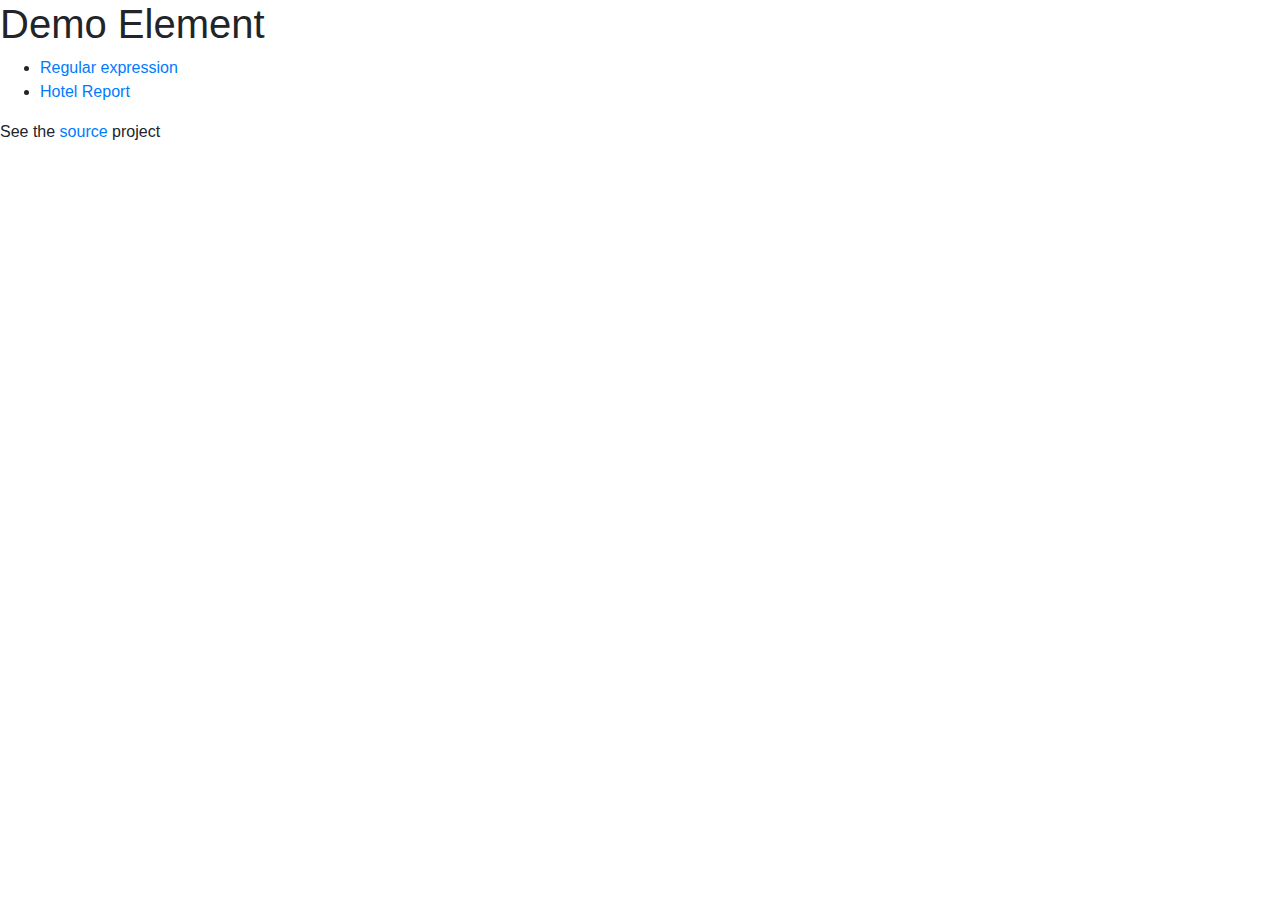
==== src/main/resources/static/index.html @ a9a16e29 "All samples" ====
<!DOCTYPE html>
<html>
    <head lang="en">
        <meta charset="UTF-8"/>
        <title>Demo Element</title>
        <link href="https://maxcdn.bootstrapcdn.com/bootstrap/4.5.2/css/bootstrap.min.css" rel="stylesheet"/>
    <body>
        <h1>Demo Element</h1>
        <ul>
            <li><a href="/regexp?regexp=%5Baeiyou%5D&text=Write+once%2C+run+anywhere.+--+Sun+Microsystems">Regular expression</a></li>
            <li><a href="/hotel?city=Prague">Hotel Report</a></li>
        </ul>
        <div class="footer">See the <a href="#">source</a> project</div>
    </body>
</html>
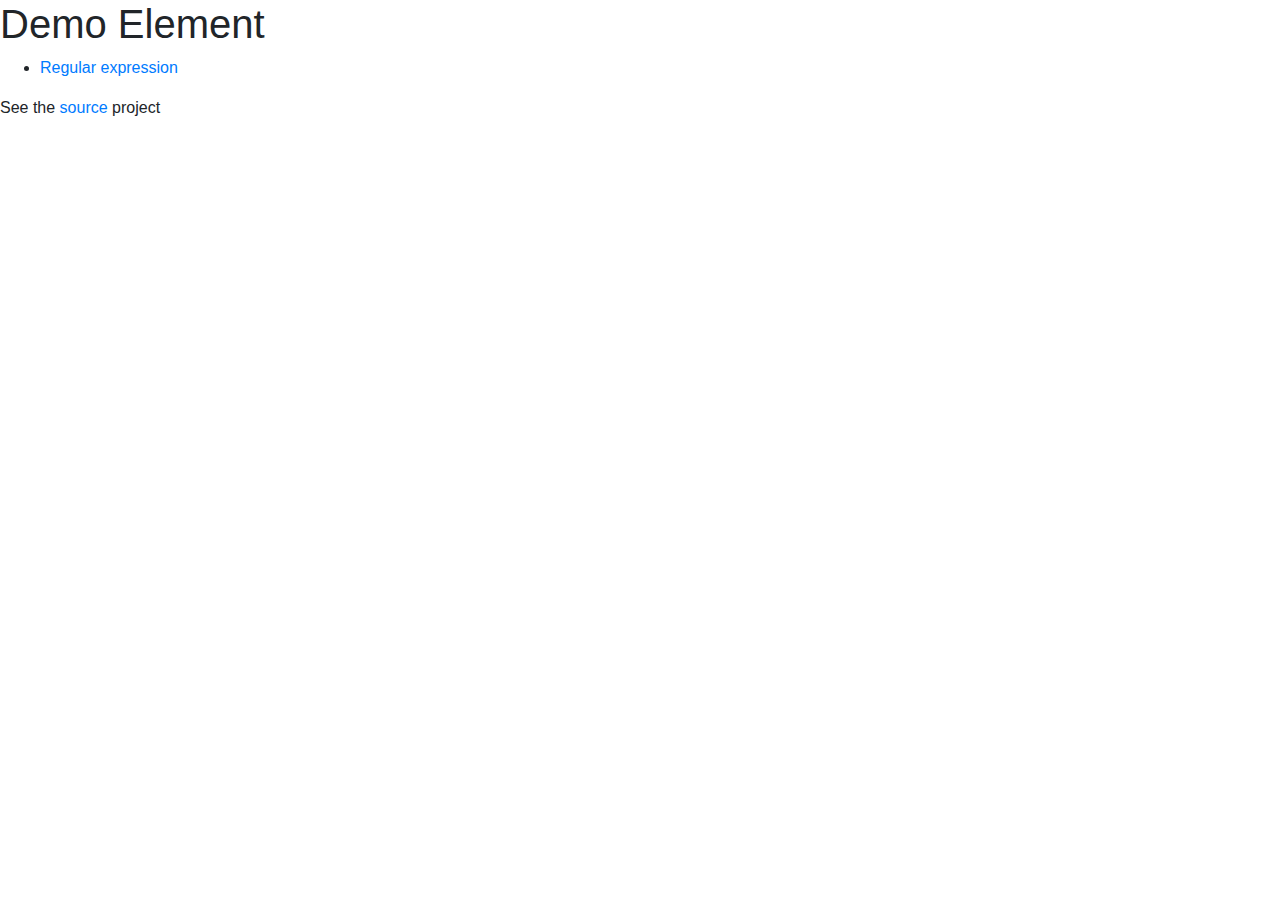
==== commit 5cbc7f07: "Tiny WEB application based on the Element class of Ujorm" ====
--- a/src/main/resources/static/index.html
+++ b/src/main/resources/static/index.html
@@ -2,13 +2,12 @@
 <html>
     <head lang="en">
         <meta charset="UTF-8"/>
-        <title>Demo Element</title>
+        <title>Tiny WEB application based on the Element class of Ujorm</title>
         <link href="https://maxcdn.bootstrapcdn.com/bootstrap/4.5.2/css/bootstrap.min.css" rel="stylesheet"/>
     <body>
         <h1>Demo Element</h1>
         <ul>
             <li><a href="/regexp?regexp=%5Baeiyou%5D&text=Write+once%2C+run+anywhere.+--+Sun+Microsystems">Regular expression</a></li>
-            <li><a href="/hotel?city=Prague">Hotel Report</a></li>
         </ul>
         <div class="footer">See the <a href="#">source</a> project</div>
     </body>
